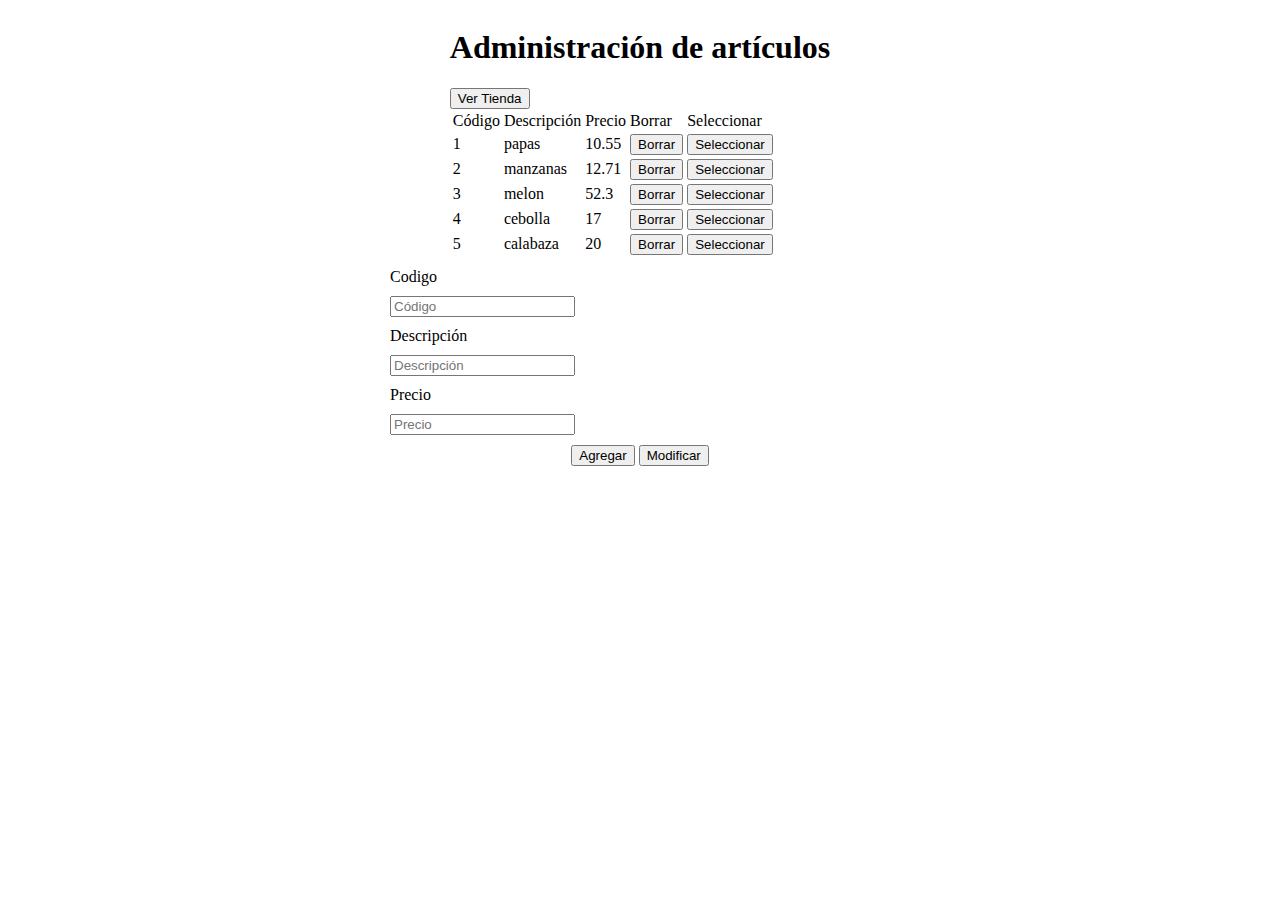
==== index.html @ e11ff9c7 "Feat: Project" ====
<!DOCTYPE html>
<html lang="en">

<head>
    <meta charset="UTF-8">
    <meta http-equiv="X-UA-Compatible" content="IE=edge">
    <meta name="viewport" content="width=device-width, initial-scale=1.0">
    <title>Evaluación JS</title>
    <!-- CSS only -->
    <link href="https://cdn.jsdelivr.net/npm/bootstrap@5.2.3/dist/css/bootstrap.min.css" rel="stylesheet"
        integrity="sha384-rbsA2VBKQhggwzxH7pPCaAqO46MgnOM80zW1RWuH61DGLwZJEdK2Kadq2F9CUG65" crossorigin="anonymous">
    <link rel="stylesheet" href="./styles/style.css">
</head>

<body>
    <main>
        <div class="title">
            <h1>Administración de artículos</h1>
        </div>
        <button type="button" class="btn btn-outline-secondary" id="see-store" >Ver Tienda</button>
        <div class="table-div">
            <table id="table" class="table table-hover">
                <tr>
                    <td>Código</td>
                    <td>Descripción</td>
                    <td>Precio</td>
                    <td>Borrar</td>
                    <td>Seleccionar</td>
                </tr>
                <tr>
                    <td id="code-1">1</td>
                    <td>papas</td>
                    <td>10.55</td>
                    <td><button type="button" class="btn btn-outline-danger delete-button">Borrar</button></td>
                    <td><Button class="select-button btn btn-outline-info">Seleccionar</Button></td>
                </tr>
                <tr>
                    <td id="code-2">2</td>
                    <td>manzanas</td>
                    <td>12.71</td>
                    <td><button type="button" class="btn btn-outline-danger delete-button">Borrar</button></td>
                    <td><Button class="select-button btn btn-outline-info">Seleccionar</Button></td>
                </tr>
                <tr>
                    <td id="code-3">3</td>
                    <td>melon</td>
                    <td>52.3</td>
                    <td><button type="button" class="btn btn-outline-danger delete-button">Borrar</button></td>
                    <td><Button class="select-button btn btn-outline-info">Seleccionar</Button></td>
                </tr>
                <tr>
                    <td id="code-4">4</td>
                    <td>cebolla</td>
                    <td>17</td>
                    <td><button type="button" class="btn btn-outline-danger delete-button">Borrar</button></td>
                    <td><Button class="select-button btn btn-outline-info">Seleccionar</Button></td>
                </tr>
                <tr>
                    <td id="code-5">5</td>
                    <td>calabaza</td>
                    <td>20</td>
                    <td><button type="button" class="btn btn-outline-danger delete-button">Borrar</button></td>
                    <td><Button class="select-button btn btn-outline-info">Seleccionar</Button></td>
                </tr>
            </table>
        </div>
    </main>

    <section class="inputs">
        <div class="form-group row">
            <label for="code" class="col-sm-2 col-form-label">Codigo</label>
            <div class="col-sm-10">
                <input class="form-control" placeholder="Código" type="number" min="1" name="code" id="code">
            </div>
        </div>
        <div class="form-group row">
            <label for="description" class="col-sm-2 col-form-label">Descripción</label>
            <div class="col-sm-10">
                <input class="form-control" placeholder="Descripción" type="text" name="description"
                id="description">
            </div>
        </div>
        <div class="form-group row">
            <label for="price" class="col-sm-2 col-form-label">Precio</label>
            <div class="col-sm-10">
                <input class="form-control" placeholder="Precio" type="number" min="0" name="price" id="price">
            </div>
        </div>
        <div class="inputs-buttons">
            <button type="button" class="btn btn-outline-primary" id="add" onclick="validateId()">Agregar</button>
            <button type="button" class="btn btn-outline-secondary" id="change" onclick="modifyRow()">Modificar</button>
        </div>
       
    </section>
</body>
<script src="https://cdn.jsdelivr.net/npm/bootstrap@5.2.3/dist/js/bootstrap.bundle.min.js"
    integrity="sha384-kenU1KFdBIe4zVF0s0G1M5b4hcpxyD9F7jL+jjXkk+Q2h455rYXK/7HAuoJl+0I4"
    crossorigin="anonymous"></script>
<script src="./JS/app.js"></script>

</html>
---- styles/style.css ----
body{
    display: flex;
    flex-direction: column;
    justify-content: center;
    align-items: center;
}

.inputs{
    width: 500px;;
}

.inputs-buttons{
    text-align: center;
}

.inputs div{
    padding-top: 10px;
    justify-content: space-around;
    
}
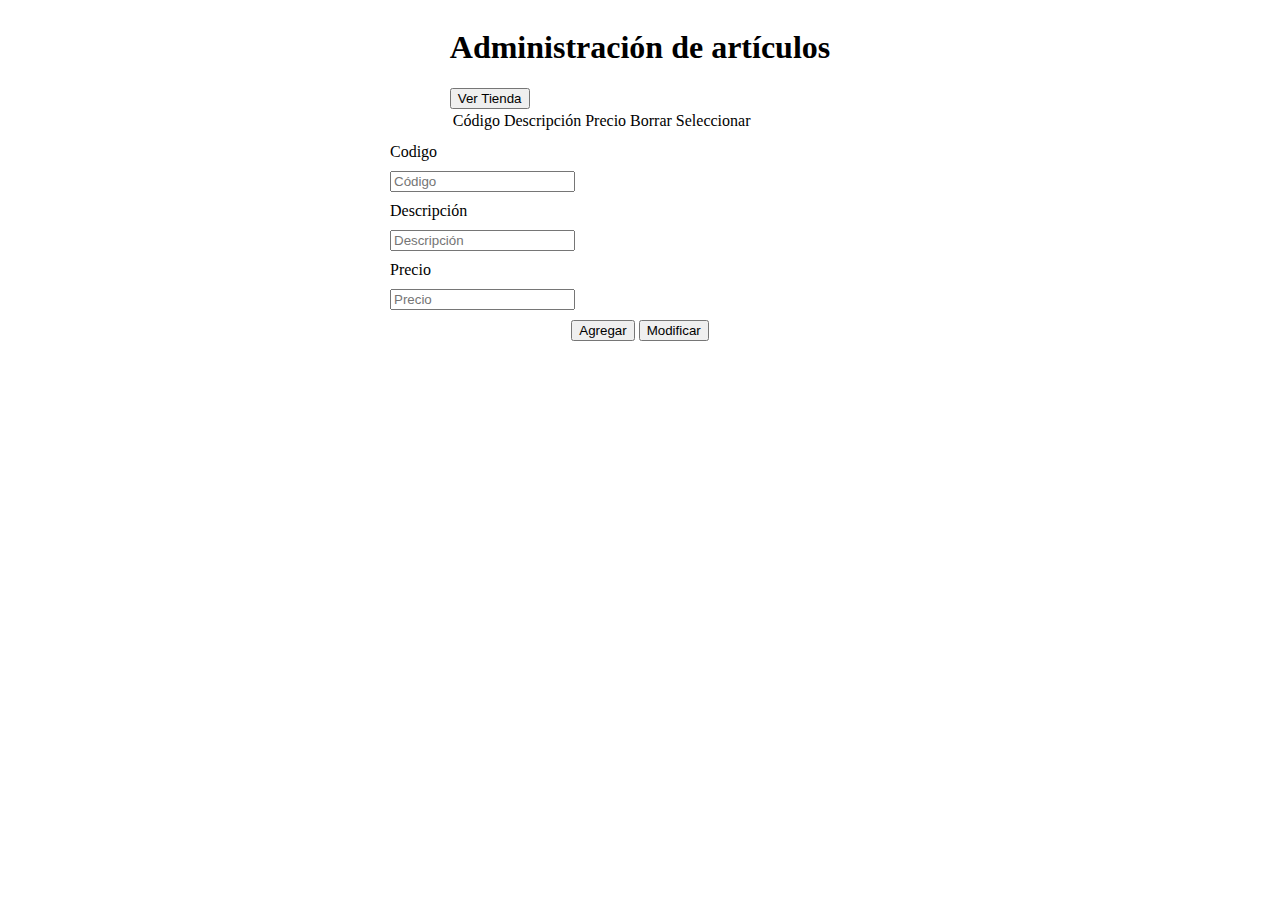
==== commit d6684312: "Update: Project" ====
--- a/index.html
+++ b/index.html
@@ -17,7 +17,8 @@
         <div class="title">
             <h1>Administración de artículos</h1>
         </div>
-        <button type="button" class="btn btn-outline-secondary" id="see-store" >Ver Tienda</button>
+        <a href="./views/store.html"><button type="button" class="btn btn-outline-secondary">Ver Tienda</button></a>
+        
         <div class="table-div">
             <table id="table" class="table table-hover">
                 <tr>
@@ -27,7 +28,7 @@
                     <td>Borrar</td>
                     <td>Seleccionar</td>
                 </tr>
-                <tr>
+                <!-- <tr>
                     <td id="code-1">1</td>
                     <td>papas</td>
                     <td>10.55</td>
@@ -61,7 +62,7 @@
                     <td>20</td>
                     <td><button type="button" class="btn btn-outline-danger delete-button">Borrar</button></td>
                     <td><Button class="select-button btn btn-outline-info">Seleccionar</Button></td>
-                </tr>
+                </tr> -->
             </table>
         </div>
     </main>
@@ -90,12 +91,14 @@
             <button type="button" class="btn btn-outline-primary" id="add" onclick="validateId()">Agregar</button>
             <button type="button" class="btn btn-outline-secondary" id="change" onclick="modifyRow()">Modificar</button>
         </div>
-       
     </section>
 </body>
 <script src="https://cdn.jsdelivr.net/npm/bootstrap@5.2.3/dist/js/bootstrap.bundle.min.js"
     integrity="sha384-kenU1KFdBIe4zVF0s0G1M5b4hcpxyD9F7jL+jjXkk+Q2h455rYXK/7HAuoJl+0I4"
     crossorigin="anonymous"></script>
+<script src="./JS/AddController.js"></script>
+<script src="./JS/DeleteController.js"></script>
+<script src="./JS/ModifyController.js"></script>
 <script src="./JS/app.js"></script>
 
 </html>--- a/styles/style.css
+++ b/styles/style.css
@@ -17,4 +17,32 @@
     padding-top: 10px;
     justify-content: space-around;
     
-}+}
+
+
+.grid{
+    display: grid;
+    column-gap: 1rem;
+    grid-auto-flow: dense;
+    grid-auto-rows: 22rem;
+    grid-template-columns: repeat(3, 1fr);
+    align-items: center;
+    margin-top: 30px;
+    text-align: center;
+  }
+
+  @media (max-width:1300px){ 
+    .grid{
+        grid-template-columns: repeat(2, 1fr);
+        row-gap: 9rem;
+    }
+  }
+  
+  @media (max-width: 768px){ 
+    .grid{
+        grid-template-columns: repeat(1, 1fr);
+        row-gap: 15rem;
+    }
+  }
+  
+
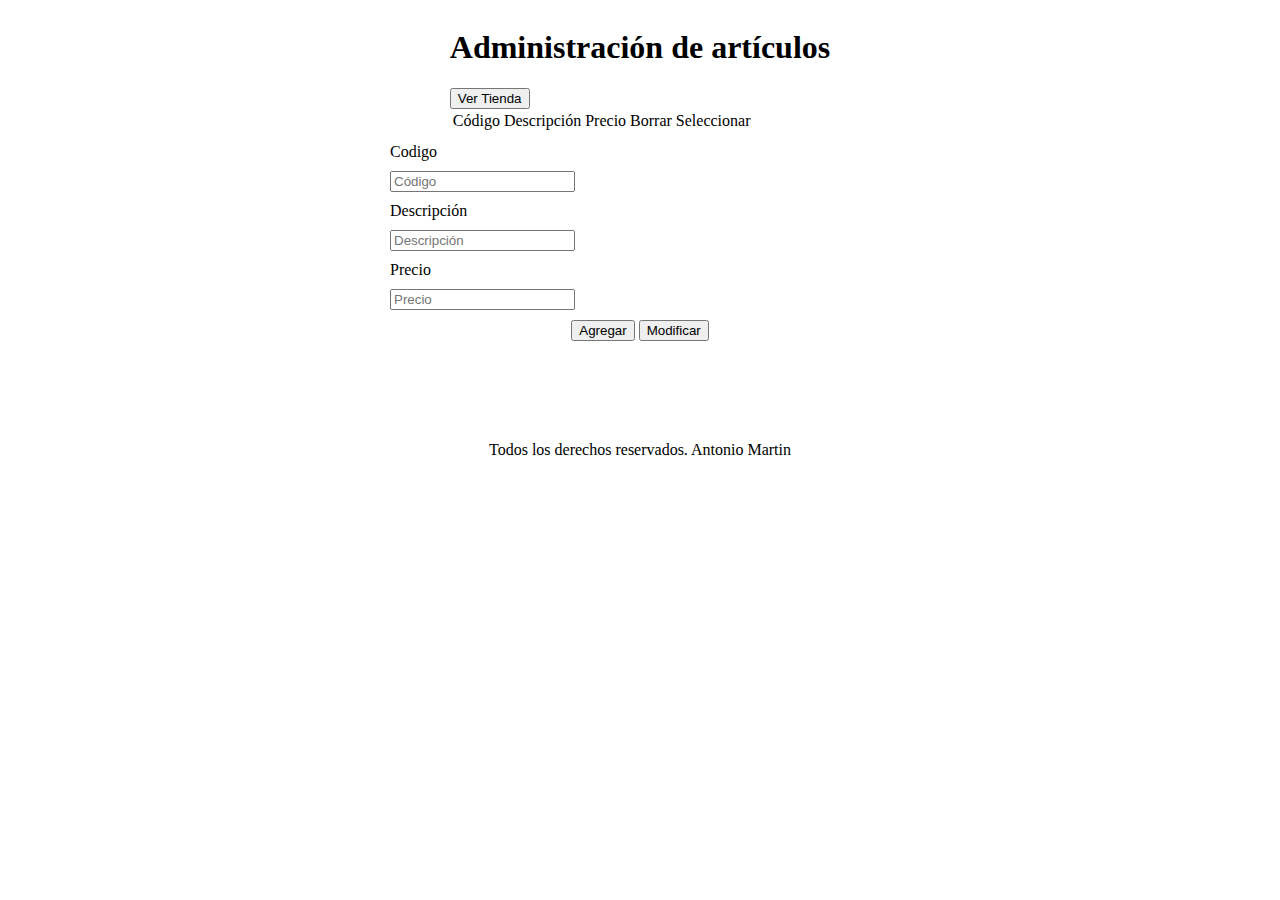
==== commit 664514e3: "Feat: footer" ====
--- a/index.html
+++ b/index.html
@@ -92,6 +92,7 @@
             <button type="button" class="btn btn-outline-secondary" id="change" onclick="modifyRow()">Modificar</button>
         </div>
     </section>
+    <footer>Todos los derechos reservados. Antonio Martin</footer>
 </body>
 <script src="https://cdn.jsdelivr.net/npm/bootstrap@5.2.3/dist/js/bootstrap.bundle.min.js"
     integrity="sha384-kenU1KFdBIe4zVF0s0G1M5b4hcpxyD9F7jL+jjXkk+Q2h455rYXK/7HAuoJl+0I4"
--- a/styles/style.css
+++ b/styles/style.css
@@ -46,3 +46,6 @@
   }
   
 
+footer{
+    margin-top: 100px;
+}